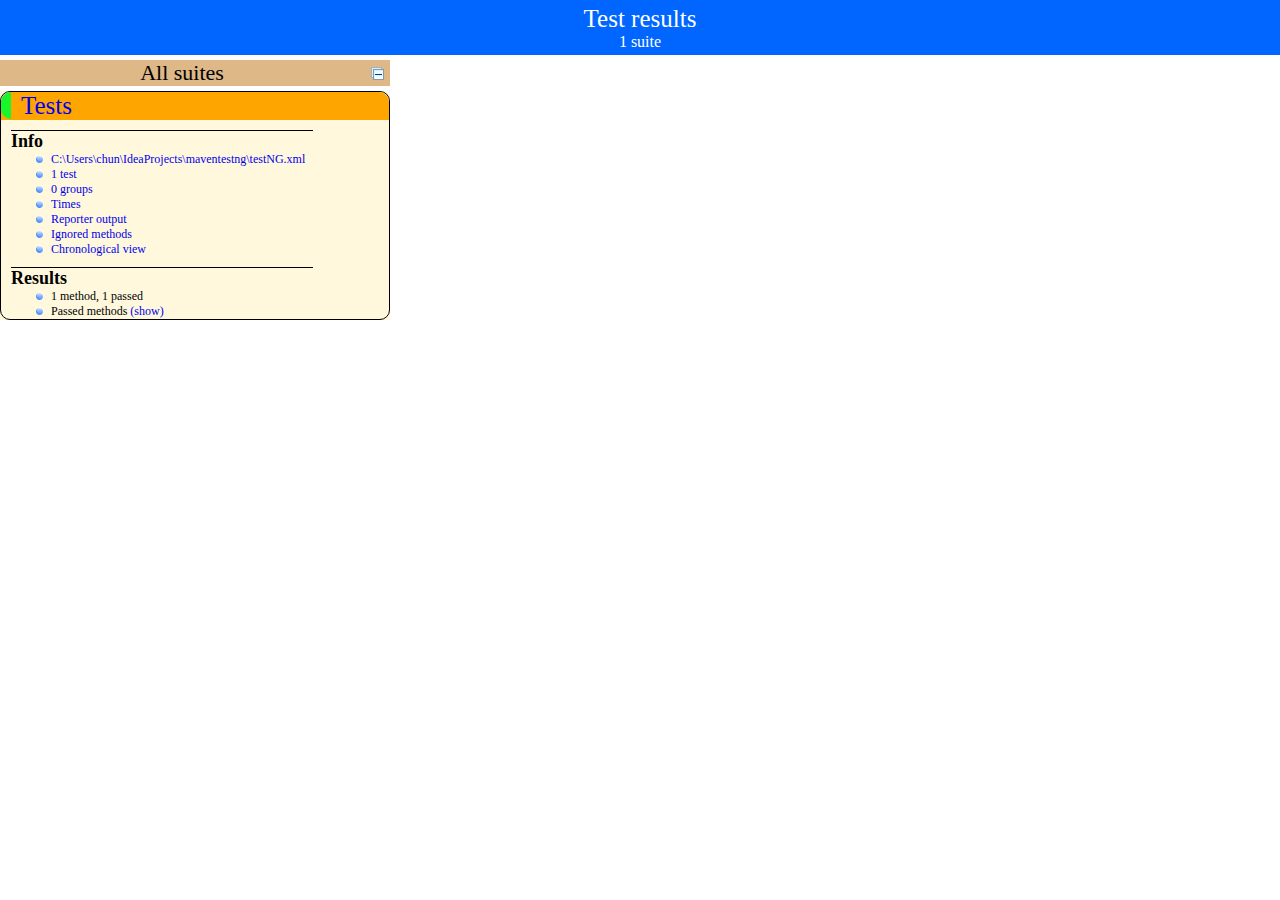
==== test-output/index.html @ c40263d2 "upload maventestng" ====
<!DOCTYPE html>

<html>
  <head>
  <title>TestNG reports</title>

    <link type="text/css" href="testng-reports.css" rel="stylesheet" />  
    <script type="text/javascript" src="jquery-1.7.1.min.js"></script>
    <script type="text/javascript" src="testng-reports.js"></script>
    <script type="text/javascript" src="https://www.google.com/jsapi"></script>
    <script type='text/javascript'>
      google.load('visualization', '1', {packages:['table']});
      google.setOnLoadCallback(drawTable);
      var suiteTableInitFunctions = new Array();
      var suiteTableData = new Array();
    </script>
    <!--
      <script type="text/javascript" src="jquery-ui/js/jquery-ui-1.8.16.custom.min.js"></script>
     -->
  </head>

  <body>
    <div class="top-banner-root">
      <span class="top-banner-title-font">Test results</span>
      <br/>
      <span class="top-banner-font-1">1 suite</span>
    </div> <!-- top-banner-root -->
    <div class="navigator-root">
      <div class="navigator-suite-header">
        <span>All suites</span>
        <a href="#" class="collapse-all-link" title="Collapse/expand all the suites">
          <img class="collapse-all-icon" src="collapseall.gif">
          </img> <!-- collapse-all-icon -->
        </a> <!-- collapse-all-link -->
      </div> <!-- navigator-suite-header -->
      <div class="suite">
        <div class="rounded-window">
          <div class="suite-header light-rounded-window-top">
            <a href="#" class="navigator-link" panel-name="suite-Tests">
              <span class="suite-name border-passed">Tests</span>
            </a> <!-- navigator-link -->
          </div> <!-- suite-header light-rounded-window-top -->
          <div class="navigator-suite-content">
            <div class="suite-section-title">
              <span>Info</span>
            </div> <!-- suite-section-title -->
            <div class="suite-section-content">
              <ul>
                <li>
                  <a href="#" class="navigator-link " panel-name="test-xml-Tests">
                    <span>C:\Users\chun\IdeaProjects\maventestng\testNG.xml</span>
                  </a> <!-- navigator-link  -->
                </li>
                <li>
                  <a href="#" class="navigator-link " panel-name="testlist-Tests">
                    <span class="test-stats">1 test</span>
                  </a> <!-- navigator-link  -->
                </li>
                <li>
                  <a href="#" class="navigator-link " panel-name="group-Tests">
                    <span>0 groups</span>
                  </a> <!-- navigator-link  -->
                </li>
                <li>
                  <a href="#" class="navigator-link " panel-name="times-Tests">
                    <span>Times</span>
                  </a> <!-- navigator-link  -->
                </li>
                <li>
                  <a href="#" class="navigator-link " panel-name="reporter-Tests">
                    <span>Reporter output</span>
                  </a> <!-- navigator-link  -->
                </li>
                <li>
                  <a href="#" class="navigator-link " panel-name="ignored-methods-Tests">
                    <span>Ignored methods</span>
                  </a> <!-- navigator-link  -->
                </li>
                <li>
                  <a href="#" class="navigator-link " panel-name="chronological-Tests">
                    <span>Chronological view</span>
                  </a> <!-- navigator-link  -->
                </li>
              </ul>
            </div> <!-- suite-section-content -->
            <div class="result-section">
              <div class="suite-section-title">
                <span>Results</span>
              </div> <!-- suite-section-title -->
              <div class="suite-section-content">
                <ul>
                  <li>
                    <span class="method-stats">1 method,   1 passed</span>
                  </li>
                  <li>
                    <span class="method-list-title passed">Passed methods</span>
                    <span class="show-or-hide-methods passed">
                      <a href="#" panel-name="suite-Tests" class="hide-methods passed suite-Tests"> (hide)</a> <!-- hide-methods passed suite-Tests -->
                      <a href="#" panel-name="suite-Tests" class="show-methods passed suite-Tests"> (show)</a> <!-- show-methods passed suite-Tests -->
                    </span>
                    <div class="method-list-content passed suite-Tests">
                      <span>
                        <img width="3%" src="passed.png"/>
                        <a href="#" class="method navigator-link" panel-name="suite-Tests" title="com.test.dataprovider.NewTest1" hash-for-method="Sheet1([1, 10, Zs201907240001])">Sheet1([1, 10, Zs201907240001])</a> <!-- method navigator-link -->
                      </span>
                      <br/>
                    </div> <!-- method-list-content passed suite-Tests -->
                  </li>
                </ul>
              </div> <!-- suite-section-content -->
            </div> <!-- result-section -->
          </div> <!-- navigator-suite-content -->
        </div> <!-- rounded-window -->
      </div> <!-- suite -->
    </div> <!-- navigator-root -->
    <div class="wrapper">
      <div class="main-panel-root">
        <div panel-name="suite-Tests" class="panel Tests">
          <div class="suite-Tests-class-passed">
            <div class="main-panel-header rounded-window-top">
              <img src="passed.png"/>
              <span class="class-name">com.test.dataprovider.NewTest1</span>
            </div> <!-- main-panel-header rounded-window-top -->
            <div class="main-panel-content rounded-window-bottom">
              <div class="method">
                <div class="method-content">
                  <a name="Sheet1([1, 10, Zs201907240001])">
                  </a> <!-- Sheet1([1, 10, Zs201907240001]) -->
                  <span class="method-name">Sheet1</span>
                  <span class="parameters">([1, 10, Zs201907240001])</span>
                </div> <!-- method-content -->
              </div> <!-- method -->
            </div> <!-- main-panel-content rounded-window-bottom -->
          </div> <!-- suite-Tests-class-passed -->
        </div> <!-- panel Tests -->
        <div panel-name="test-xml-Tests" class="panel">
          <div class="main-panel-header rounded-window-top">
            <span class="header-content">C:\Users\chun\IdeaProjects\maventestng\testNG.xml</span>
          </div> <!-- main-panel-header rounded-window-top -->
          <div class="main-panel-content rounded-window-bottom">
            <pre>
&lt;?xml version=&quot;1.0&quot; encoding=&quot;UTF-8&quot;?&gt;
&lt;!DOCTYPE suite SYSTEM &quot;http://testng.org/testng-1.0.dtd&quot;&gt;
&lt;suite verbose=&quot;3&quot; name=&quot;Tests&quot;&gt;
  &lt;test name=&quot;test&quot;&gt;
    &lt;classes&gt;
      &lt;class name=&quot;com.test.dataprovider.NewTest1&quot;&gt;
        &lt;methods&gt;
          &lt;include name=&quot;Sheet1&quot;/&gt;
        &lt;/methods&gt;
      &lt;/class&gt; &lt;!-- com.test.dataprovider.NewTest1 --&gt;
    &lt;/classes&gt;
  &lt;/test&gt; &lt;!-- test --&gt;
&lt;/suite&gt; &lt;!-- Tests --&gt;
            </pre>
          </div> <!-- main-panel-content rounded-window-bottom -->
        </div> <!-- panel -->
        <div panel-name="testlist-Tests" class="panel">
          <div class="main-panel-header rounded-window-top">
            <span class="header-content">Tests for Tests</span>
          </div> <!-- main-panel-header rounded-window-top -->
          <div class="main-panel-content rounded-window-bottom">
            <ul>
              <li>
                <span class="test-name">test (1 class)</span>
              </li>
            </ul>
          </div> <!-- main-panel-content rounded-window-bottom -->
        </div> <!-- panel -->
        <div panel-name="group-Tests" class="panel">
          <div class="main-panel-header rounded-window-top">
            <span class="header-content">Groups for Tests</span>
          </div> <!-- main-panel-header rounded-window-top -->
          <div class="main-panel-content rounded-window-bottom">
          </div> <!-- main-panel-content rounded-window-bottom -->
        </div> <!-- panel -->
        <div panel-name="times-Tests" class="panel">
          <div class="main-panel-header rounded-window-top">
            <span class="header-content">Times for Tests</span>
          </div> <!-- main-panel-header rounded-window-top -->
          <div class="main-panel-content rounded-window-bottom">
            <div class="times-div">
              <script type="text/javascript">
suiteTableInitFunctions.push('tableData_Tests');
function tableData_Tests() {
var data = new google.visualization.DataTable();
data.addColumn('number', 'Number');
data.addColumn('string', 'Method');
data.addColumn('string', 'Class');
data.addColumn('number', 'Time (ms)');
data.addRows(1);
data.setCell(0, 0, 0)
data.setCell(0, 1, 'Sheet1')
data.setCell(0, 2, 'com.test.dataprovider.NewTest1')
data.setCell(0, 3, 1517);
window.suiteTableData['Tests']= { tableData: data, tableDiv: 'times-div-Tests'}
return data;
}
              </script>
              <span class="suite-total-time">Total running time: 1 seconds</span>
              <div id="times-div-Tests">
              </div> <!-- times-div-Tests -->
            </div> <!-- times-div -->
          </div> <!-- main-panel-content rounded-window-bottom -->
        </div> <!-- panel -->
        <div panel-name="reporter-Tests" class="panel">
          <div class="main-panel-header rounded-window-top">
            <span class="header-content">Reporter output for Tests</span>
          </div> <!-- main-panel-header rounded-window-top -->
          <div class="main-panel-content rounded-window-bottom">
          </div> <!-- main-panel-content rounded-window-bottom -->
        </div> <!-- panel -->
        <div panel-name="ignored-methods-Tests" class="panel">
          <div class="main-panel-header rounded-window-top">
            <span class="header-content">0 ignored methods</span>
          </div> <!-- main-panel-header rounded-window-top -->
          <div class="main-panel-content rounded-window-bottom">
          </div> <!-- main-panel-content rounded-window-bottom -->
        </div> <!-- panel -->
        <div panel-name="chronological-Tests" class="panel">
          <div class="main-panel-header rounded-window-top">
            <span class="header-content">Methods in chronological order</span>
          </div> <!-- main-panel-header rounded-window-top -->
          <div class="main-panel-content rounded-window-bottom">
            <div class="chronological-class">
              <div class="chronological-class-name">com.test.dataprovider.NewTest1</div> <!-- chronological-class-name -->
              <div class="configuration-suite before">
                <span class="method-name">BeforeSuite</span>
                <span class="method-start">0 ms</span>
              </div> <!-- configuration-suite before -->
              <div class="test-method">
                <span class="method-name">Sheet1([1, 10, Zs201907240001])</span>
                <span class="method-start">647 ms</span>
              </div> <!-- test-method -->
          </div> <!-- main-panel-content rounded-window-bottom -->
        </div> <!-- panel -->
      </div> <!-- main-panel-root -->
    </div> <!-- wrapper -->
    </div>
  </body>
</html>
---- test-output/testng-reports.css ----
body {
    margin: 0px 0px 5px 5px;
}

ul {
    margin: 0px;
}

li {
    list-style-type: none;
}

a {
    text-decoration: none;
}

a:hover {
    text-decoration: underline;
}

.navigator-selected {
    background: #ffa500;
}

.wrapper {
    position: absolute;
    top: 60px;
    bottom: 0;
    left: 400px;
    right: 0;
    overflow: auto;
}

.navigator-root {
    position: absolute;
    top: 60px;
    bottom: 0;
    left: 0;
    width: 400px;
    overflow-y: auto;
}

.suite {
    margin: 0px 10px 10px 0px;
    background-color: #fff8dc;
}

.suite-name {
    padding-left: 10px;
    font-size: 25px;
    font-family: Times;
}

.main-panel-header {
    padding: 5px;
    background-color: #9FB4D9; //afeeee;
    font-family: monospace;
    font-size: 18px;
}

.main-panel-content {
    padding: 5px;
    margin-bottom: 10px;
    background-color: #DEE8FC; //d0ffff;
}

.rounded-window {
    border-radius: 10px;
    border-style: solid;
    border-width: 1px;
}

.rounded-window-top {
    border-top-right-radius: 10px 10px;
    border-top-left-radius: 10px 10px;
    border-style: solid;
    border-width: 1px;
    overflow: auto;
}

.light-rounded-window-top {
    border-top-right-radius: 10px 10px;
    border-top-left-radius: 10px 10px;
}

.rounded-window-bottom {
    border-style: solid;
    border-width: 0px 1px 1px 1px;
    border-bottom-right-radius: 10px 10px;
    border-bottom-left-radius: 10px 10px;
    overflow: auto;
}

.method-name {
    font-size: 12px;
    font-family: monospace;
}

.method-content {
    border-style: solid;
    border-width: 0px 0px 1px 0px;
    margin-bottom: 10px;
    padding-bottom: 5px;
    width: 80%;
}

.parameters {
    font-size: 14px;
    font-family: monospace;
}

.stack-trace {
    white-space: pre;
    font-family: monospace;
    font-size: 12px;
    font-weight: bold;
    margin-top: 0px;
    margin-left: 20px;
}

.testng-xml {
    font-family: monospace;
}

.method-list-content {
    margin-left: 10px;
}

.navigator-suite-content {
    margin-left: 10px;
    font: 12px 'Lucida Grande';
}

.suite-section-title {
    margin-top: 10px;
    width: 80%;
    border-style: solid;
    border-width: 1px 0px 0px 0px;
    font-family: Times;
    font-size: 18px;
    font-weight: bold;
}

.suite-section-content {
    list-style-image: url(bullet_point.png);
}

.top-banner-root {
    position: absolute;
    top: 0;
    height: 45px;
    left: 0;
    right: 0;
    padding: 5px;
    margin: 0px 0px 5px 0px;
    background-color: #0066ff;
    font-family: Times;
    color: #fff;
    text-align: center;
}

.top-banner-title-font {
    font-size: 25px;
}

.test-name {
    font-family: 'Lucida Grande';
    font-size: 16px;
}

.suite-icon {
    padding: 5px;
    float: right;
    height: 20px;
}

.test-group {
    font: 20px 'Lucida Grande';
    margin: 5px 5px 10px 5px;
    border-width: 0px 0px 1px 0px;
    border-style: solid;
    padding: 5px;
}

.test-group-name {
    font-weight: bold;
}

.method-in-group {
    font-size: 16px;
    margin-left: 80px;
}

table.google-visualization-table-table {
    width: 100%;
}

.reporter-method-name {
    font-size: 14px;
    font-family: monospace;
}

.reporter-method-output-div {
    padding: 5px;
    margin: 0px 0px 5px 20px;
    font-size: 12px;
    font-family: monospace;
    border-width: 0px 0px 0px 1px;
    border-style: solid;
}

.ignored-class-div {
    font-size: 14px;
    font-family: monospace;
}

.ignored-methods-div {
    padding: 5px;
    margin: 0px 0px 5px 20px;
    font-size: 12px;
    font-family: monospace;
    border-width: 0px 0px 0px 1px;
    border-style: solid;
}

.border-failed {
    border-top-left-radius: 10px 10px;
    border-bottom-left-radius: 10px 10px;
    border-style: solid;
    border-width: 0px 0px 0px 10px;
    border-color: black;
}

.border-skipped {
    border-top-left-radius: 10px 10px;
    border-bottom-left-radius: 10px 10px;
    border-style: solid;
    border-width: 0px 0px 0px 10px;
    border-color: #edc600;
}

.border-passed {
    border-top-left-radius: 10px 10px;
    border-bottom-left-radius: 10px 10px;
    border-style: solid;
    border-width: 0px 0px 0px 10px;
    border-color: #19f52d;
}

.times-div {
    text-align: center;
    padding: 5px;
}

.suite-total-time {
    font: 16px 'Lucida Grande';
}

.configuration-suite {
    margin-left: 20px;
}

.configuration-test {
    margin-left: 40px;
}

.configuration-class {
    margin-left: 60px;
}

.configuration-method {
    margin-left: 80px;
}

.test-method {
    margin-left: 100px;
}

.chronological-class {
    background-color: red;
    border-style: solid;
    border-width: 0px 0px 1px 1px;
}

.method-start {
    float: right;
}

.chronological-class-name {
    padding: 0px 0px 0px 5px;
    color: #008;
}

.after, .before, .test-method {
    font-family: monospace;
    font-size: 14px;
}

.navigator-suite-header {
    font-size: 22px;
    margin: 0px 10px 5px 0px;
    background-color: #deb887;
    text-align: center;
}

.collapse-all-icon {
    padding: 5px;
    float: right;
}
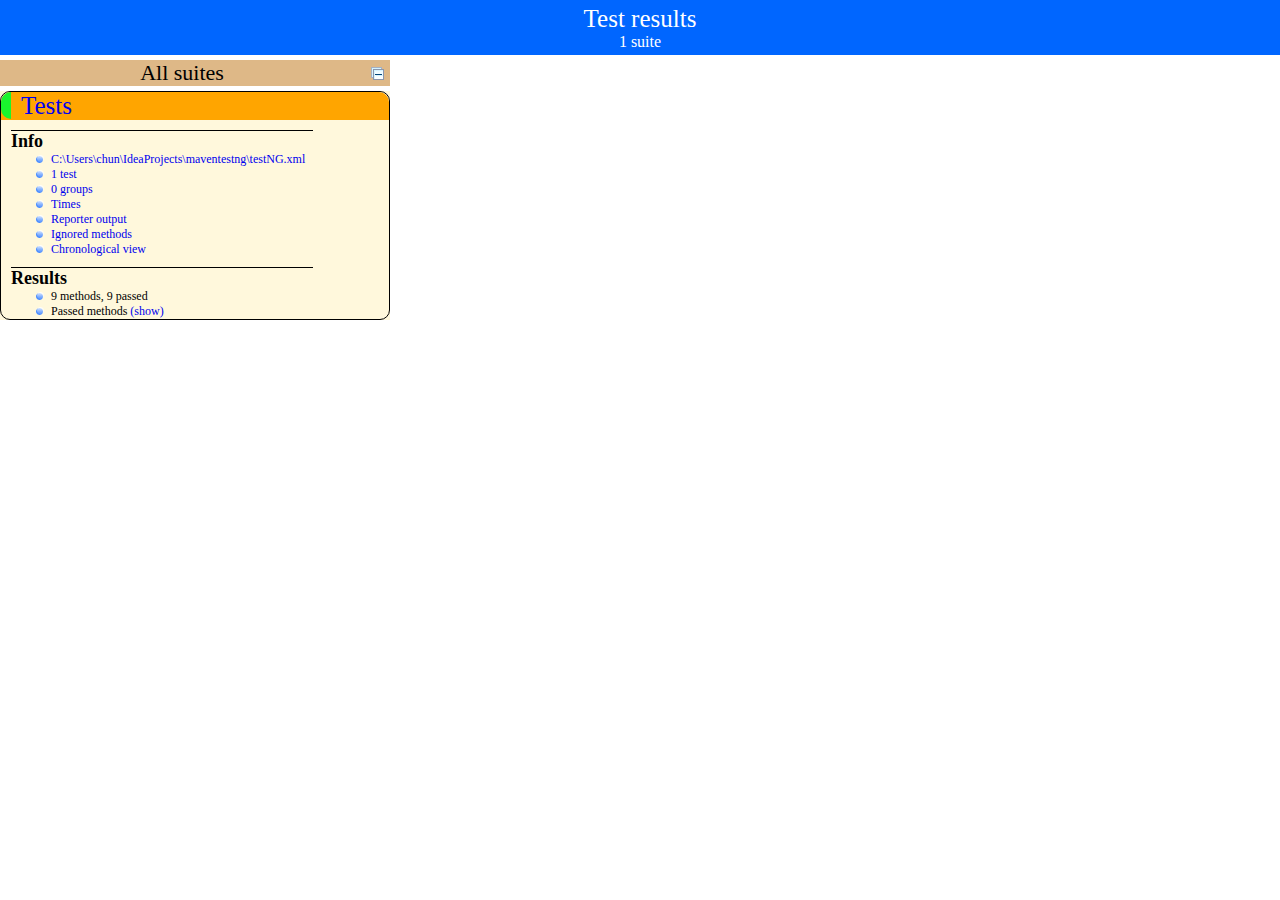
==== commit c935fc49: "test" ====
--- a/test-output/index.html
+++ b/test-output/index.html
@@ -2,6 +2,7 @@
 
 <html>
   <head>
+  <meta charset='utf-8'>
   <title>TestNG reports</title>
 
     <link type="text/css" href="testng-reports.css" rel="stylesheet" />  
@@ -90,7 +91,7 @@
               <div class="suite-section-content">
                 <ul>
                   <li>
-                    <span class="method-stats">1 method,   1 passed</span>
+                    <span class="method-stats">9 methods,   9 passed</span>
                   </li>
                   <li>
                     <span class="method-list-title passed">Passed methods</span>
@@ -101,7 +102,47 @@
                     <div class="method-list-content passed suite-Tests">
                       <span>
                         <img width="3%" src="passed.png"/>
-                        <a href="#" class="method navigator-link" panel-name="suite-Tests" title="com.test.dataprovider.NewTest1" hash-for-method="Sheet1([1, 10, Zs201907240001])">Sheet1([1, 10, Zs201907240001])</a> <!-- method navigator-link -->
+                        <a href="#" class="method navigator-link" panel-name="suite-Tests" title="testCase.ReadFile" hash-for-method="checkSnoRepeat">checkSnoRepeat</a> <!-- method navigator-link -->
+                      </span>
+                      <br/>
+                      <span>
+                        <img width="3%" src="passed.png"/>
+                        <a href="#" class="method navigator-link" panel-name="suite-Tests" title="testCase.ReadFile" hash-for-method="control">control</a> <!-- method navigator-link -->
+                      </span>
+                      <br/>
+                      <span>
+                        <img width="3%" src="passed.png"/>
+                        <a href="#" class="method navigator-link" panel-name="suite-Tests" title="testCase.ReadFile" hash-for-method="controlDeviceByOperCode">controlDeviceByOperCode</a> <!-- method navigator-link -->
+                      </span>
+                      <br/>
+                      <span>
+                        <img width="3%" src="passed.png"/>
+                        <a href="#" class="method navigator-link" panel-name="suite-Tests" title="testCase.ReadFile" hash-for-method="deviceNotify">deviceNotify</a> <!-- method navigator-link -->
+                      </span>
+                      <br/>
+                      <span>
+                        <img width="3%" src="passed.png"/>
+                        <a href="#" class="method navigator-link" panel-name="suite-Tests" title="testCase.ReadFile" hash-for-method="getDeviceState">getDeviceState</a> <!-- method navigator-link -->
+                      </span>
+                      <br/>
+                      <span>
+                        <img width="3%" src="passed.png"/>
+                        <a href="#" class="method navigator-link" panel-name="suite-Tests" title="testCase.ReadFile" hash-for-method="query">query</a> <!-- method navigator-link -->
+                      </span>
+                      <br/>
+                      <span>
+                        <img width="3%" src="passed.png"/>
+                        <a href="#" class="method navigator-link" panel-name="suite-Tests" title="testCase.ReadFile" hash-for-method="queryMacByDevUuid">queryMacByDevUuid</a> <!-- method navigator-link -->
+                      </span>
+                      <br/>
+                      <span>
+                        <img width="3%" src="passed.png"/>
+                        <a href="#" class="method navigator-link" panel-name="suite-Tests" title="testCase.ReadFile" hash-for-method="readJsonFile">readJsonFile</a> <!-- method navigator-link -->
+                      </span>
+                      <br/>
+                      <span>
+                        <img width="3%" src="passed.png"/>
+                        <a href="#" class="method navigator-link" panel-name="suite-Tests" title="testCase.ReadFile" hash-for-method="result">result</a> <!-- method navigator-link -->
                       </span>
                       <br/>
                     </div> <!-- method-list-content passed suite-Tests -->
@@ -119,15 +160,70 @@
           <div class="suite-Tests-class-passed">
             <div class="main-panel-header rounded-window-top">
               <img src="passed.png"/>
-              <span class="class-name">com.test.dataprovider.NewTest1</span>
+              <span class="class-name">testCase.ReadFile</span>
             </div> <!-- main-panel-header rounded-window-top -->
             <div class="main-panel-content rounded-window-bottom">
               <div class="method">
                 <div class="method-content">
-                  <a name="Sheet1([1, 10, Zs201907240001])">
-                  </a> <!-- Sheet1([1, 10, Zs201907240001]) -->
-                  <span class="method-name">Sheet1</span>
-                  <span class="parameters">([1, 10, Zs201907240001])</span>
+                  <a name="checkSnoRepeat">
+                  </a> <!-- checkSnoRepeat -->
+                  <span class="method-name">checkSnoRepeat</span>
+                </div> <!-- method-content -->
+              </div> <!-- method -->
+              <div class="method">
+                <div class="method-content">
+                  <a name="control">
+                  </a> <!-- control -->
+                  <span class="method-name">control</span>
+                </div> <!-- method-content -->
+              </div> <!-- method -->
+              <div class="method">
+                <div class="method-content">
+                  <a name="controlDeviceByOperCode">
+                  </a> <!-- controlDeviceByOperCode -->
+                  <span class="method-name">controlDeviceByOperCode</span>
+                </div> <!-- method-content -->
+              </div> <!-- method -->
+              <div class="method">
+                <div class="method-content">
+                  <a name="deviceNotify">
+                  </a> <!-- deviceNotify -->
+                  <span class="method-name">deviceNotify</span>
+                </div> <!-- method-content -->
+              </div> <!-- method -->
+              <div class="method">
+                <div class="method-content">
+                  <a name="getDeviceState">
+                  </a> <!-- getDeviceState -->
+                  <span class="method-name">getDeviceState</span>
+                </div> <!-- method-content -->
+              </div> <!-- method -->
+              <div class="method">
+                <div class="method-content">
+                  <a name="query">
+                  </a> <!-- query -->
+                  <span class="method-name">query</span>
+                </div> <!-- method-content -->
+              </div> <!-- method -->
+              <div class="method">
+                <div class="method-content">
+                  <a name="queryMacByDevUuid">
+                  </a> <!-- queryMacByDevUuid -->
+                  <span class="method-name">queryMacByDevUuid</span>
+                </div> <!-- method-content -->
+              </div> <!-- method -->
+              <div class="method">
+                <div class="method-content">
+                  <a name="readJsonFile">
+                  </a> <!-- readJsonFile -->
+                  <span class="method-name">readJsonFile</span>
+                </div> <!-- method-content -->
+              </div> <!-- method -->
+              <div class="method">
+                <div class="method-content">
+                  <a name="result">
+                  </a> <!-- result -->
+                  <span class="method-name">result</span>
                 </div> <!-- method-content -->
               </div> <!-- method -->
             </div> <!-- main-panel-content rounded-window-bottom -->
@@ -142,13 +238,13 @@
 &lt;?xml version=&quot;1.0&quot; encoding=&quot;UTF-8&quot;?&gt;
 &lt;!DOCTYPE suite SYSTEM &quot;http://testng.org/testng-1.0.dtd&quot;&gt;
 &lt;suite verbose=&quot;3&quot; name=&quot;Tests&quot;&gt;
+  &lt;listeners&gt;
+    &lt;listener class-name=&quot;listener.extentReports.ExtentTestNGIReporterListener&quot;/&gt;
+    &lt;listener class-name=&quot;listener.extentReports.ExtentTestNGIReporterListener&quot;/&gt;
+  &lt;/listeners&gt;
   &lt;test name=&quot;test&quot;&gt;
     &lt;classes&gt;
-      &lt;class name=&quot;com.test.dataprovider.NewTest1&quot;&gt;
-        &lt;methods&gt;
-          &lt;include name=&quot;Sheet1&quot;/&gt;
-        &lt;/methods&gt;
-      &lt;/class&gt; &lt;!-- com.test.dataprovider.NewTest1 --&gt;
+      &lt;class name=&quot;testCase.ReadFile&quot;/&gt;
     &lt;/classes&gt;
   &lt;/test&gt; &lt;!-- test --&gt;
 &lt;/suite&gt; &lt;!-- Tests --&gt;
@@ -188,16 +284,48 @@
 data.addColumn('string', 'Method');
 data.addColumn('string', 'Class');
 data.addColumn('number', 'Time (ms)');
-data.addRows(1);
+data.addRows(9);
 data.setCell(0, 0, 0)
-data.setCell(0, 1, 'Sheet1')
-data.setCell(0, 2, 'com.test.dataprovider.NewTest1')
-data.setCell(0, 3, 1517);
+data.setCell(0, 1, 'controlDeviceByOperCode')
+data.setCell(0, 2, 'testCase.ReadFile')
+data.setCell(0, 3, 2253);
+data.setCell(1, 0, 1)
+data.setCell(1, 1, 'readJsonFile')
+data.setCell(1, 2, 'testCase.ReadFile')
+data.setCell(1, 3, 376);
+data.setCell(2, 0, 2)
+data.setCell(2, 1, 'checkSnoRepeat')
+data.setCell(2, 2, 'testCase.ReadFile')
+data.setCell(2, 3, 79);
+data.setCell(3, 0, 3)
+data.setCell(3, 1, 'result')
+data.setCell(3, 2, 'testCase.ReadFile')
+data.setCell(3, 3, 54);
+data.setCell(4, 0, 4)
+data.setCell(4, 1, 'queryMacByDevUuid')
+data.setCell(4, 2, 'testCase.ReadFile')
+data.setCell(4, 3, 49);
+data.setCell(5, 0, 5)
+data.setCell(5, 1, 'getDeviceState')
+data.setCell(5, 2, 'testCase.ReadFile')
+data.setCell(5, 3, 43);
+data.setCell(6, 0, 6)
+data.setCell(6, 1, 'control')
+data.setCell(6, 2, 'testCase.ReadFile')
+data.setCell(6, 3, 38);
+data.setCell(7, 0, 7)
+data.setCell(7, 1, 'query')
+data.setCell(7, 2, 'testCase.ReadFile')
+data.setCell(7, 3, 36);
+data.setCell(8, 0, 8)
+data.setCell(8, 1, 'deviceNotify')
+data.setCell(8, 2, 'testCase.ReadFile')
+data.setCell(8, 3, 32);
 window.suiteTableData['Tests']= { tableData: data, tableDiv: 'times-div-Tests'}
 return data;
 }
               </script>
-              <span class="suite-total-time">Total running time: 1 seconds</span>
+              <span class="suite-total-time">Total running time: 2 seconds</span>
               <div id="times-div-Tests">
               </div> <!-- times-div-Tests -->
             </div> <!-- times-div -->
@@ -223,19 +351,46 @@
           </div> <!-- main-panel-header rounded-window-top -->
           <div class="main-panel-content rounded-window-bottom">
             <div class="chronological-class">
-              <div class="chronological-class-name">com.test.dataprovider.NewTest1</div> <!-- chronological-class-name -->
-              <div class="configuration-suite before">
-                <span class="method-name">BeforeSuite</span>
+              <div class="chronological-class-name">testCase.ReadFile</div> <!-- chronological-class-name -->
+              <div class="test-method">
+                <span class="method-name">readJsonFile</span>
                 <span class="method-start">0 ms</span>
-              </div> <!-- configuration-suite before -->
-              <div class="test-method">
-                <span class="method-name">Sheet1([1, 10, Zs201907240001])</span>
-                <span class="method-start">647 ms</span>
+              </div> <!-- test-method -->
+              <div class="test-method">
+                <span class="method-name">controlDeviceByOperCode</span>
+                <span class="method-start">381 ms</span>
+              </div> <!-- test-method -->
+              <div class="test-method">
+                <span class="method-name">checkSnoRepeat</span>
+                <span class="method-start">2635 ms</span>
+              </div> <!-- test-method -->
+              <div class="test-method">
+                <span class="method-name">queryMacByDevUuid</span>
+                <span class="method-start">2715 ms</span>
+              </div> <!-- test-method -->
+              <div class="test-method">
+                <span class="method-name">getDeviceState</span>
+                <span class="method-start">2766 ms</span>
+              </div> <!-- test-method -->
+              <div class="test-method">
+                <span class="method-name">query</span>
+                <span class="method-start">2810 ms</span>
+              </div> <!-- test-method -->
+              <div class="test-method">
+                <span class="method-name">control</span>
+                <span class="method-start">2848 ms</span>
+              </div> <!-- test-method -->
+              <div class="test-method">
+                <span class="method-name">result</span>
+                <span class="method-start">2888 ms</span>
+              </div> <!-- test-method -->
+              <div class="test-method">
+                <span class="method-name">deviceNotify</span>
+                <span class="method-start">2943 ms</span>
               </div> <!-- test-method -->
           </div> <!-- main-panel-content rounded-window-bottom -->
         </div> <!-- panel -->
       </div> <!-- main-panel-root -->
     </div> <!-- wrapper -->
-    </div>
   </body>
 </html>
--- a/test-output/testng-reports.css
+++ b/test-output/testng-reports.css
@@ -99,7 +99,7 @@
 .method-content {
     border-style: solid;
     border-width: 0px 0px 1px 0px;
-    margin-bottom: 10px;
+    margin-bottom: 10;
     padding-bottom: 5px;
     width: 80%;
 }
@@ -171,7 +171,7 @@
 .suite-icon {
     padding: 5px;
     float: right;
-    height: 20px;
+    height: 20;
 }
 
 .test-group {
@@ -228,7 +228,7 @@
     border-bottom-left-radius: 10px 10px;
     border-style: solid;
     border-width: 0px 0px 0px 10px;
-    border-color: black;
+    border-color: #f00;
 }
 
 .border-skipped {
@@ -277,7 +277,7 @@
 }
 
 .chronological-class {
-    background-color: red;
+    background-color: #0ccff;
     border-style: solid;
     border-width: 0px 0px 1px 1px;
 }
